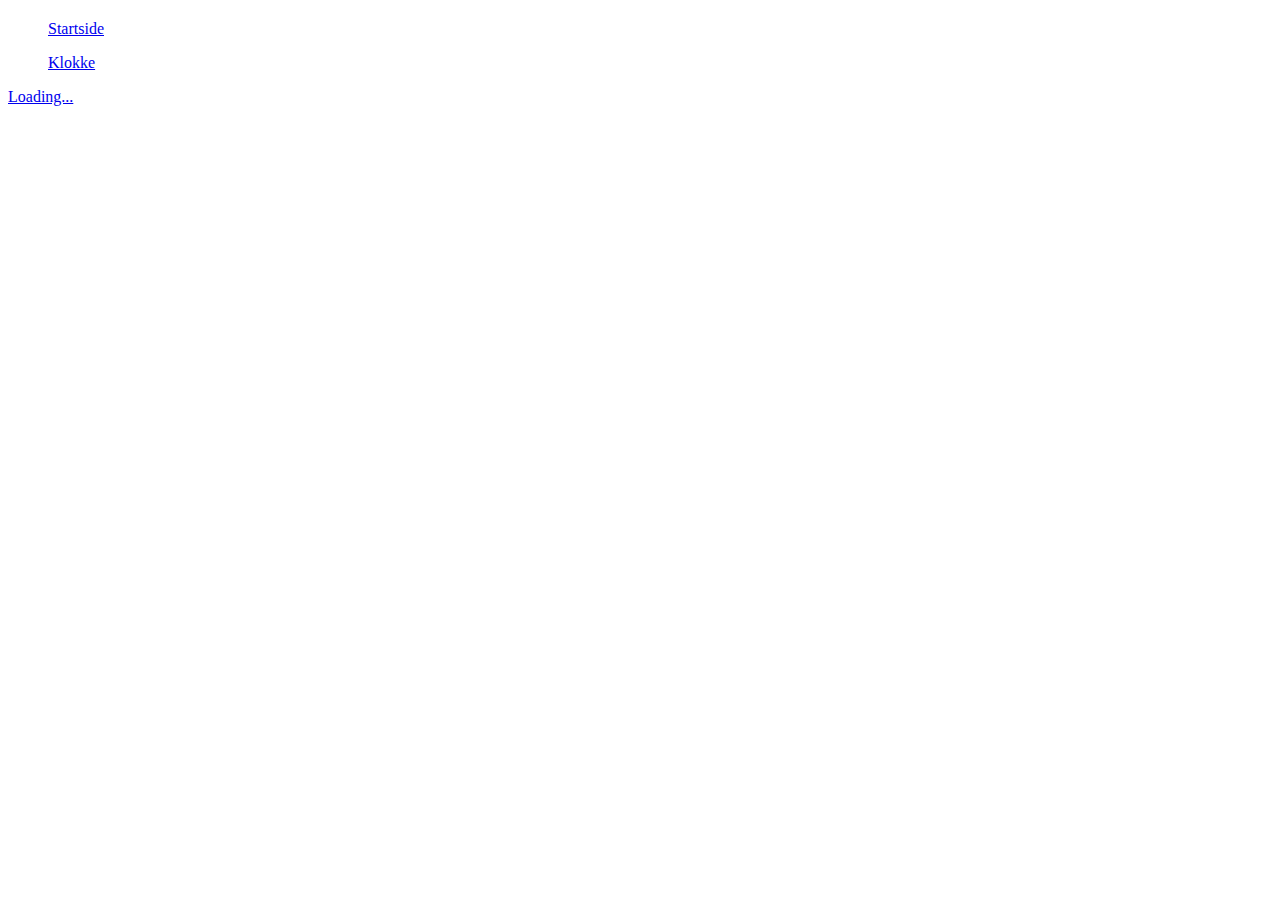
==== index.html @ e2baa0e5 "Update index.html" ====
<!DOCTYPE html>
<html>

<head>
    <title>ReDirect</title>
    <link rel="stylesheet" href="style.css"/>
</head>
<body>
<div class="container">
    <div class="row">
        <div class="col">
            <div class="row">
                <div class="widget">
                    <h2></h2>
                    <ul>
                        <a href="/startside" id ="link">
                            <div class="startsidediv">
                                <p>Startside</p>
                            </div>
                        <a href="/clock" id ="link">
                            <div class="klokkediv">
                                <p>Klokke</p>
                            </div>
                    </ul>
                </div>
                <div id="klokke">
                    Loading...
                </div>
            </div>
        </div>
    </div>
    <script src="./klokke.js" />
    <script type="text/javascript">
        console.log('i slutten av body');
    </script>
</div>
</body>

</html>
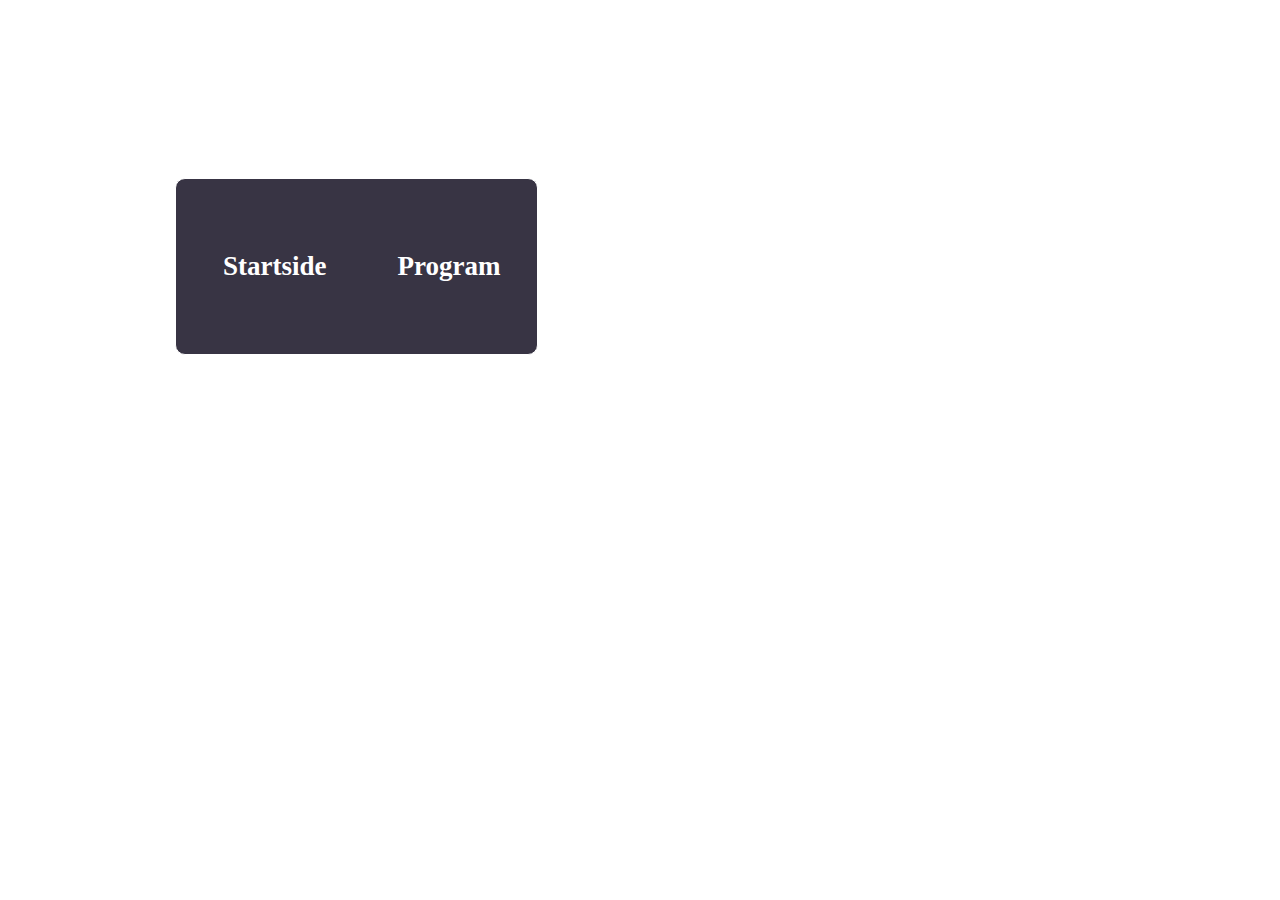
==== commit f2337560: "Update index.html" ====
--- a/index.html
+++ b/index.html
@@ -10,6 +10,11 @@
     <div class="row">
         <div class="col">
             <div class="row">
+                <div class="invis-widget">
+
+                </div>
+            </div>
+            <div class="row">
                 <div class="widget">
                     <h2></h2>
                     <ul>
@@ -19,7 +24,7 @@
                             </div>
                         <a href="/clock" id ="link">
                             <div class="klokkediv">
-                                <p>Klokke</p>
+                                <p>Program</p>
                             </div>
                     </ul>
                 </div>
--- a/style.css
+++ b/style.css
@@ -0,0 +1,130 @@
+body {
+   background-image: url(IMG_2142.jpeg);
+   background-size: cover;
+   background-repeat: no-repeat;
+}
+
+.background-element p {
+    position: relative; /* Add position: relative; to enable z-index */
+    z-index: 1; /* Set a higher z-index value to make the text appear above the background */
+}
+
+.widget {
+    display: flex;
+    border: solid #ffffff 1.5px;
+    border-radius: 10px;
+    background-color: #383444;
+    color: white;
+    font-family: Dyuthi, 'Gill Sans', 'Gill Sans MT', Calibri, 'Trebuchet MS', sans-serif;
+    padding: 5px;
+    margin: 10px;
+    font-size: 25px;
+    position: 75% 75%;
+}
+
+
+.row {
+    display: flex;
+    flex-direction: row;
+    justify-content: space-around;
+    height: auto;
+    width: auto;
+    border: none;
+}
+
+.col {
+    display: flex;
+    flex-direction: column;
+    justify-content: space-around;
+    height: auto;
+    width: auto;
+    border: none;
+}
+
+.invis-widget {
+    color: transparent;
+    border-color: transparent;
+    background-color: transparent;
+    height: 12.5vw;
+    width: 20vw;
+}
+
+
+.image {
+    border: none;
+    height: 200px;
+    margin: 40px;
+}
+
+ul {
+    list-style-type: none;
+    margin-left: -30px;
+}
+
+li {
+    margin-bottom: 9px;
+    font-size: 22px;
+    font-weight: bold
+}
+
+a {
+    color: white;
+    text-decoration: none;
+}
+
+#klokke {
+    font-size: 40px;
+    margin: 40px;
+    font-family: 'Courier 10 pitch';
+    font-weight: bolder
+    
+}
+
+.klokkediv {
+    transition-duration: 0.4s;
+    border-color: #ffffff;
+    border-radius: 10px;
+    text-decoration-color: white;
+    padding: 15px 32px;
+    text-align: center;
+    text-decoration: none;
+    display: inline-block;
+    font-size: 16px;
+}
+
+.klokkediv > p {
+    text-align: center;
+    font-family: 'Times New Roman', Times, serif;
+    font-weight: bold;
+    text-decoration: none;
+    font-size: 27px;
+}
+
+.klokkediv:hover {
+    background-color: #2b2834;
+    color: white;
+}
+.startsidediv {
+    transition-duration: 0.4s;
+    border-color: #433f3f;
+    border-radius: 10px;
+    text-decoration-color: white;
+    padding: 15px 32px;
+    text-align: center;
+    text-decoration: none;
+    display: inline-block;
+    font-size: 16px;
+}
+
+.startsidediv > p {
+    text-align: center;
+    font-family: 'Times New Roman', Times, serif;
+    font-weight: bold;
+    text-decoration: none;
+    font-size: 27px;
+}
+
+.startsidediv:hover {
+    background-color: #2b2834;
+    color: white;
+}
